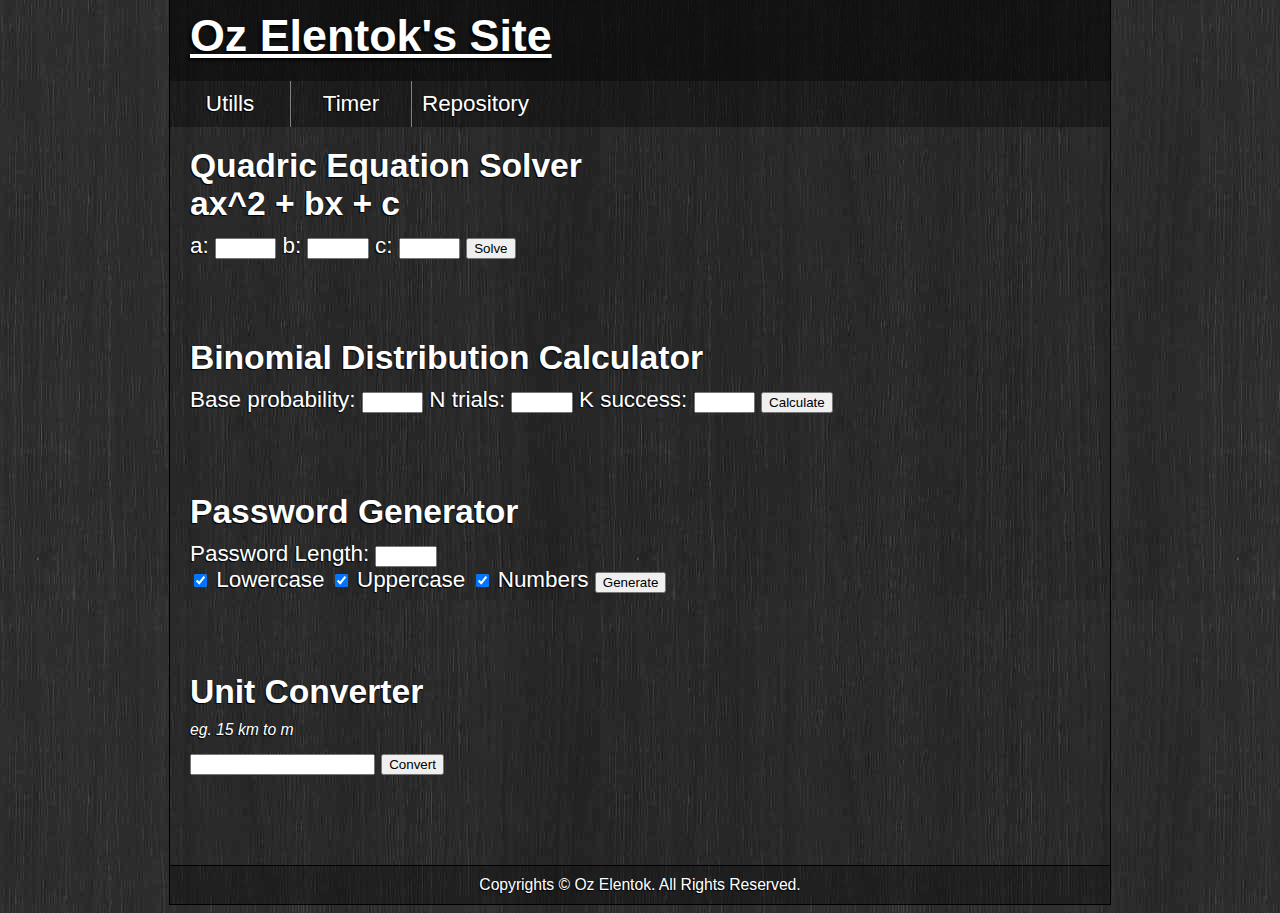
==== index.html @ f71cd78f "added header and navigation bar" ====
<!DOCTYPE html>
<html>
	<head>
		<title>Oz's Utilities</title>
		<meta charset="utf-8">
		<link rel="stylesheet" type="text/css" href="css/style.css">
	</head>
	<body>
		<div id="header">
			<h1>Oz Elentok's Site</h1>
		</div>
		<div id="nav">
			<ul>
				<li><a id="first" href=".">Utills</a></li><li><a href="./timer/">Timer</a></li><li><a href="http://bitbucket.org/ozelentok">Repository</a></li>

			</ul>
		</div>
		<div id="wrapper">
			<div class="utill" id="quadEquation">
				<h2>Quadric Equation Solver <br> ax^2 + bx + c</h2>
			
				<label for="a_quadeq">a:</label>
				<input type="text" id="a_quadeq" class="numericBox">
			
				<label for="b_quadeq">b:</label>
				<input type="text" id="b_quadeq" class="numericBox">
			
				<label for="c_quadeq">c:</label>
				<input type="text" id="c_quadeq" class="numericBox">
			
				<input type="button" value="Solve" onclick="boxValidator.checkQuadBoxes();">
				<br>
				<span class="error" id="quadErrorMessage"></span>
				<span class="result" id="quadResults"></span>
			</div>
		
		
			<div class="utill" id="probabilityCalc">
				<h2>Binomial Distribution Calculator</h2>
			
				<label for="prob">Base probability:</label>
				<input type="text" id="prob" class="numericBox">
			
				<label for="trials">N trials:</label>
				<input type="text" id="trials" class="numericBox">
			
				<label for="successes">K success:</label>
				<input type="text" id="successes" class="numericBox">
			
				<input type="button" value="Calculate" onclick="boxValidator.checkBinomialBoxes();">
				<br>
				<span class="error" id="bionErrorMessage"></span>
				<span class="result" id="bionResult"></span>
			</div>
		
			<div class="utill" id="passGenerator">
				<h2>Password Generator</h2>
			
				<label for="plen">Password Length:</label>
				<input type="text" id="plen" class="numericBox">
				<br>
			
				<input type="checkbox" id="lcase" checked="checked">
				<label for="lcase">Lowercase</label>
			
				<input type="checkbox" id="ucase" checked="checked">
				<label for="ucase">Uppercase</label>
			
				<input type="checkbox" id="nums" checked="checked">
				<label for="nums">Numbers</label>
			
				<input type="button" value="Generate" onclick="boxValidator.checkPassGenBoxes();">
				<br>
				<span class="error" id="passGenErrorMessage"></span>
				<span class="result" id="passGenResults"></span>
			</div>
			
			<div class="utill" id="unitConverter">
				<h2>Unit Converter</h2>
				<p id="convFormat">eg. 15 km to m</p>
				
				<input type="text" id="convText">
				<input type="button" value="Convert" onclick="boxValidator.checkConvertBoxes();">
				<br>
				<span class="error" id="convertErrorMessage"></span>
				<span class="result" id="convertResults"></span>
			</div>
		</div>
		<div id="footer">
			Copyrights &copy Oz Elentok. All Rights Reserved.
		</div>
		
		<script type="text/javascript" src="scripts/utillscript.js"></script>
	</body>
</html>
---- css/style.css ----
body {
	font-family:ubuntu, arial, sans-serif;
	background-image:url("metalic-wood.jpg");
	background-repeat:repeat;
	color:#fff;
	text-shadow:-1px 1px 1px #000;
	font-size:1.4em;
	margin-top:0;
}

#header, #nav, #footer, #wrapper {
	margin:0 auto;
	width:900px;
	border:1px solid black;
	border-top:none;
	border-bottom:none;
}
#header {
	background:rgba(0, 0, 0, 0.6);	
	padding:10px 20px;
}
#nav {
	width:940px;
	background:rgba(0, 0, 0, 0.4);	
}
#wrapper {
	background:rgba(0, 0, 0, 0.1);
	padding:10px 20px;
}
#footer {
	padding:10px 20px;
	background-color: rgba(0, 0, 0, 0.3);
	text-align:center;
	font-size:0.7em;
	border:1px solid black;
}
h1 {
	text-decoration:underline;
	text-shadow:-2px 2px 3px #000;
	margin:0 0 10px 0;
}
h2 {
	margin-top:10px;
	margin-bottom:10px;
}
#nav ul {
	list-style:none;
	margin:0;
	padding:0;
}
#nav ul li {
	display:inline-block;
}
#nav a {
	text-decoration:none;
	padding:10px 10px;
	min-width:100px;
	display:inline-block;
	text-align:center;
	color:white;
	border-left:1px solid gray;
}
#nav a#first {
	border-left:none;
}
#nav a:hover, #nav a:active {
	background:cyan;
}
.utill {
	margin:0 0 80px 0;
}
.numericBox {
	width: 4em;
}
span.result {
	color: #0f0;
}
span.error {
	color:#f00;
}
#convFormat {
	margin-top:0px;
	margin-bottom:10px;
	font-size: 0.7em;
	font-style:italic;
}
#selectTime, #dispTime {
	display:block;
	margin: 50px auto;
	text-align: center;
	font-size: 100px;
}
#dispTime {
	display: none;
}
#toggler {
	width:100%;
}
select {
	font-size:1em;
	background:transparent;
	color:white;
	border:none;
}
option {
	background-color:black;
	padding:0;
	margin:0;
}
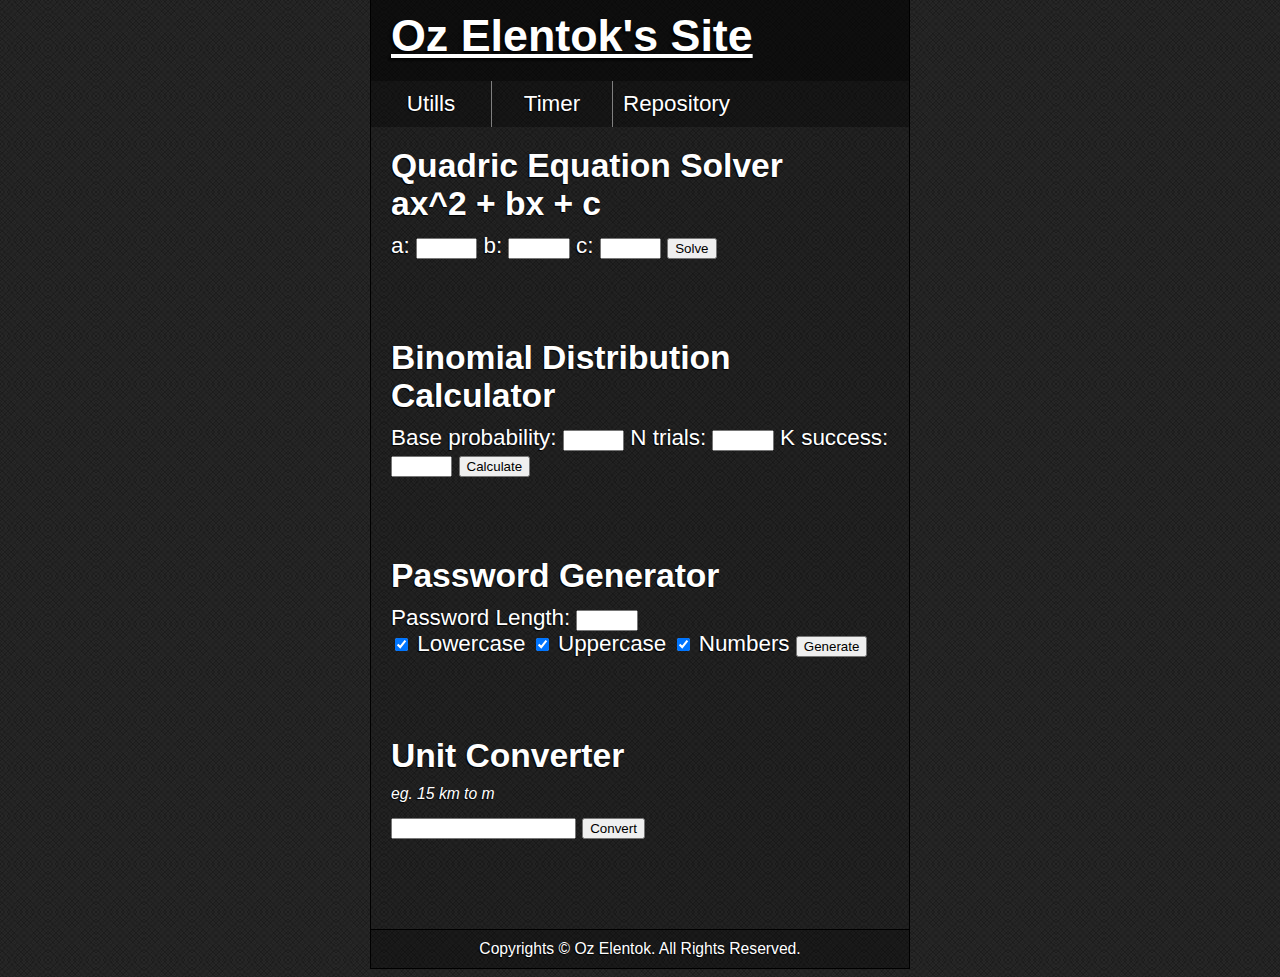
==== commit 107f05aa: "testing wrapper div" ====
--- a/index.html
+++ b/index.html
@@ -6,6 +6,7 @@
 		<link rel="stylesheet" type="text/css" href="css/style.css">
 	</head>
 	<body>
+		<div id="overlord">
 		<div id="header">
 			<h1>Oz Elentok's Site</h1>
 		</div>
@@ -89,7 +90,7 @@
 		<div id="footer">
 			Copyrights &copy Oz Elentok. All Rights Reserved.
 		</div>
-		
+	</div>
 		<script type="text/javascript" src="scripts/utillscript.js"></script>
 	</body>
 </html>
--- a/css/style.css
+++ b/css/style.css
@@ -1,16 +1,20 @@
 body {
 	font-family:ubuntu, arial, sans-serif;
-	background-image:url("metalic-wood.jpg");
+	background-image:url("metaltiles.jpg");
 	background-repeat:repeat;
 	color:#fff;
 	text-shadow:-1px 1px 1px #000;
 	font-size:1.4em;
 	margin-top:0;
 }
-
+#overlord {
+	margin:auto;
+	padding:0;
+	width:540px;
+}
 #header, #nav, #footer, #wrapper {
 	margin:0 auto;
-	width:900px;
+	max-width:500px;
 	border:1px solid black;
 	border-top:none;
 	border-bottom:none;
@@ -20,7 +24,7 @@
 	padding:10px 20px;
 }
 #nav {
-	width:940px;
+	max-width:540px;
 	background:rgba(0, 0, 0, 0.4);	
 }
 #wrapper {
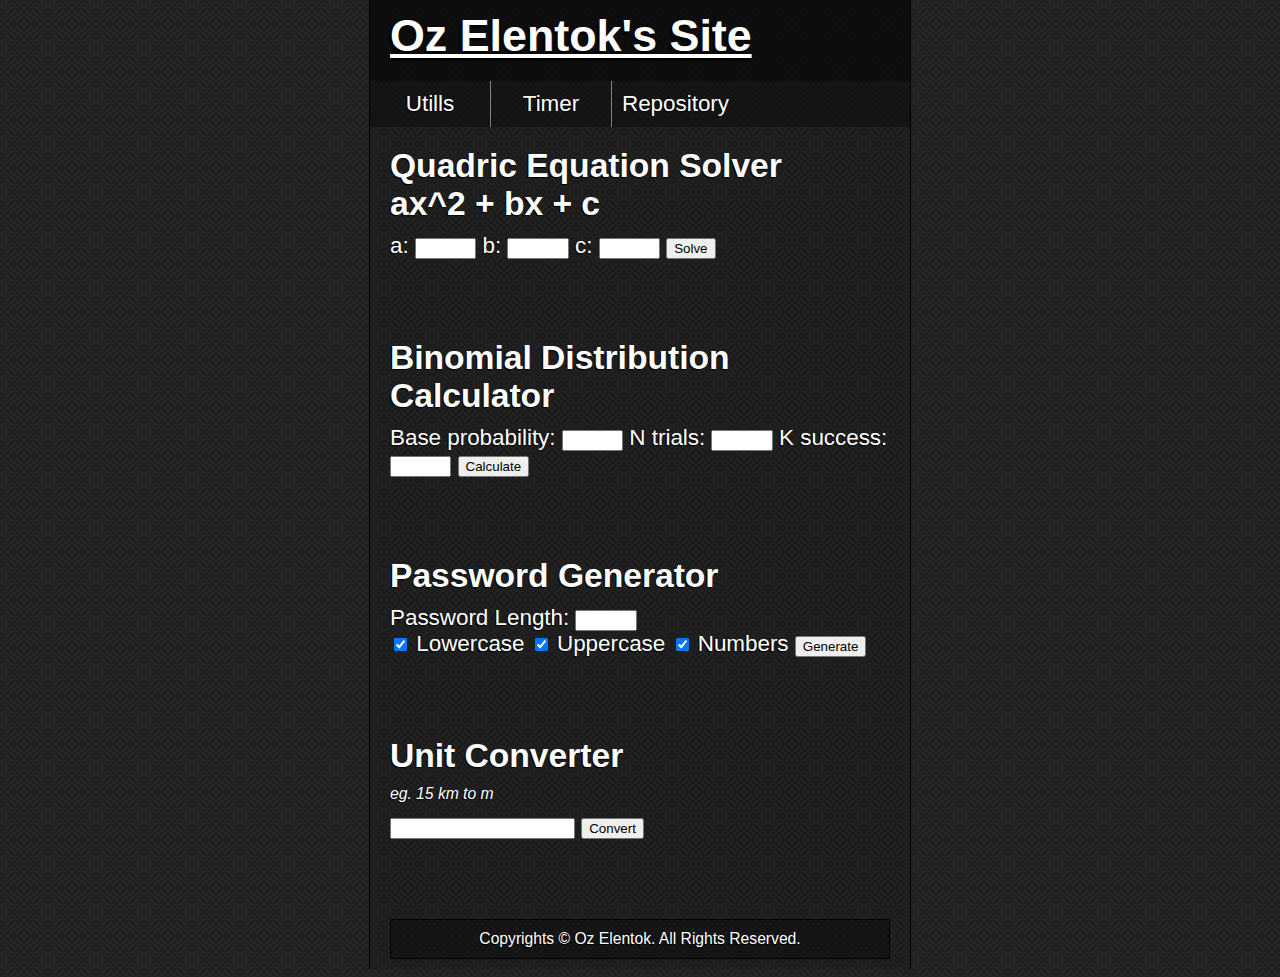
==== commit e9dcace5: "returned to stable version" ====
--- a/index.html
+++ b/index.html
@@ -6,7 +6,6 @@
 		<link rel="stylesheet" type="text/css" href="css/style.css">
 	</head>
 	<body>
-		<div id="overlord">
 		<div id="header">
 			<h1>Oz Elentok's Site</h1>
 		</div>
@@ -86,7 +85,6 @@
 				<span class="error" id="convertErrorMessage"></span>
 				<span class="result" id="convertResults"></span>
 			</div>
-		</div>
 		<div id="footer">
 			Copyrights &copy Oz Elentok. All Rights Reserved.
 		</div>
--- a/css/style.css
+++ b/css/style.css
@@ -7,25 +7,20 @@
 	font-size:1.4em;
 	margin-top:0;
 }
-#overlord {
-	margin:auto;
-	padding:0;
-	width:540px;
-}
 #header, #nav, #footer, #wrapper {
 	margin:0 auto;
-	max-width:500px;
 	border:1px solid black;
 	border-top:none;
 	border-bottom:none;
+	max-width:500px;
 }
 #header {
 	background:rgba(0, 0, 0, 0.6);	
 	padding:10px 20px;
 }
 #nav {
+	background:rgba(0, 0, 0, 0.4);
 	max-width:540px;
-	background:rgba(0, 0, 0, 0.4);	
 }
 #wrapper {
 	background:rgba(0, 0, 0, 0.1);
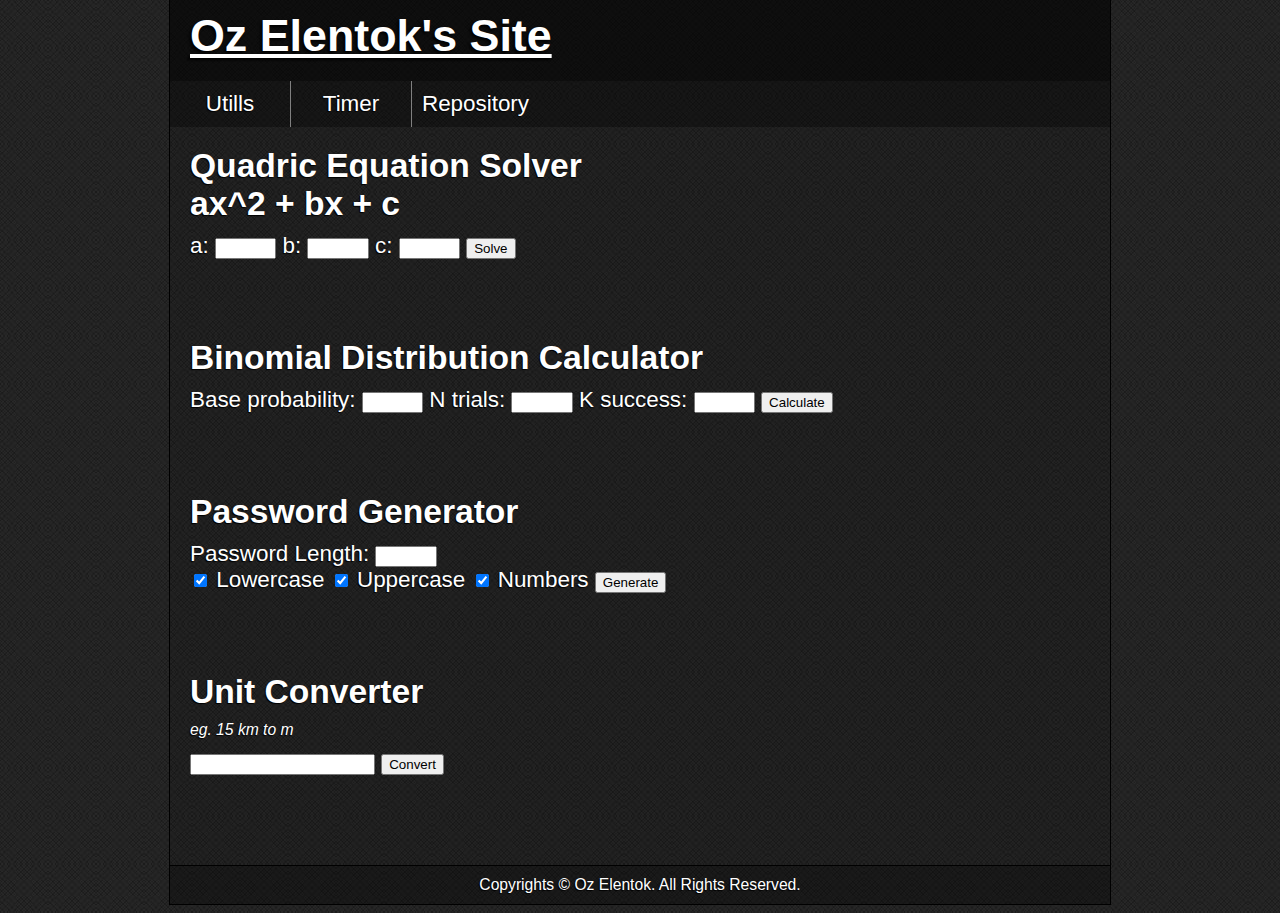
==== commit 78f2532b: "affected changes to timer" ====
--- a/index.html
+++ b/index.html
@@ -3,6 +3,9 @@
 	<head>
 		<title>Oz's Utilities</title>
 		<meta charset="utf-8">
+		<meta content="width=device-width, initial-scale=1.0, minimum-scale=1.0, maximum-scale=1.0" name="viewport">
+		<meta name="apple-mobile-web-app-capable" content="yes">
+		<meta name="apple-mobile-web-app-status-bar-style" content="black">
 		<link rel="stylesheet" type="text/css" href="css/style.css">
 	</head>
 	<body>
@@ -12,7 +15,6 @@
 		<div id="nav">
 			<ul>
 				<li><a id="first" href=".">Utills</a></li><li><a href="./timer/">Timer</a></li><li><a href="http://bitbucket.org/ozelentok">Repository</a></li>
-
 			</ul>
 		</div>
 		<div id="wrapper">
@@ -85,10 +87,10 @@
 				<span class="error" id="convertErrorMessage"></span>
 				<span class="result" id="convertResults"></span>
 			</div>
+		</div>
 		<div id="footer">
 			Copyrights &copy Oz Elentok. All Rights Reserved.
 		</div>
-	</div>
 		<script type="text/javascript" src="scripts/utillscript.js"></script>
 	</body>
 </html>
--- a/css/style.css
+++ b/css/style.css
@@ -12,7 +12,7 @@
 	border:1px solid black;
 	border-top:none;
 	border-bottom:none;
-	max-width:500px;
+	max-width:900px;
 }
 #header {
 	background:rgba(0, 0, 0, 0.6);	
@@ -20,7 +20,7 @@
 }
 #nav {
 	background:rgba(0, 0, 0, 0.4);
-	max-width:540px;
+	max-width:940px;
 }
 #wrapper {
 	background:rgba(0, 0, 0, 0.1);
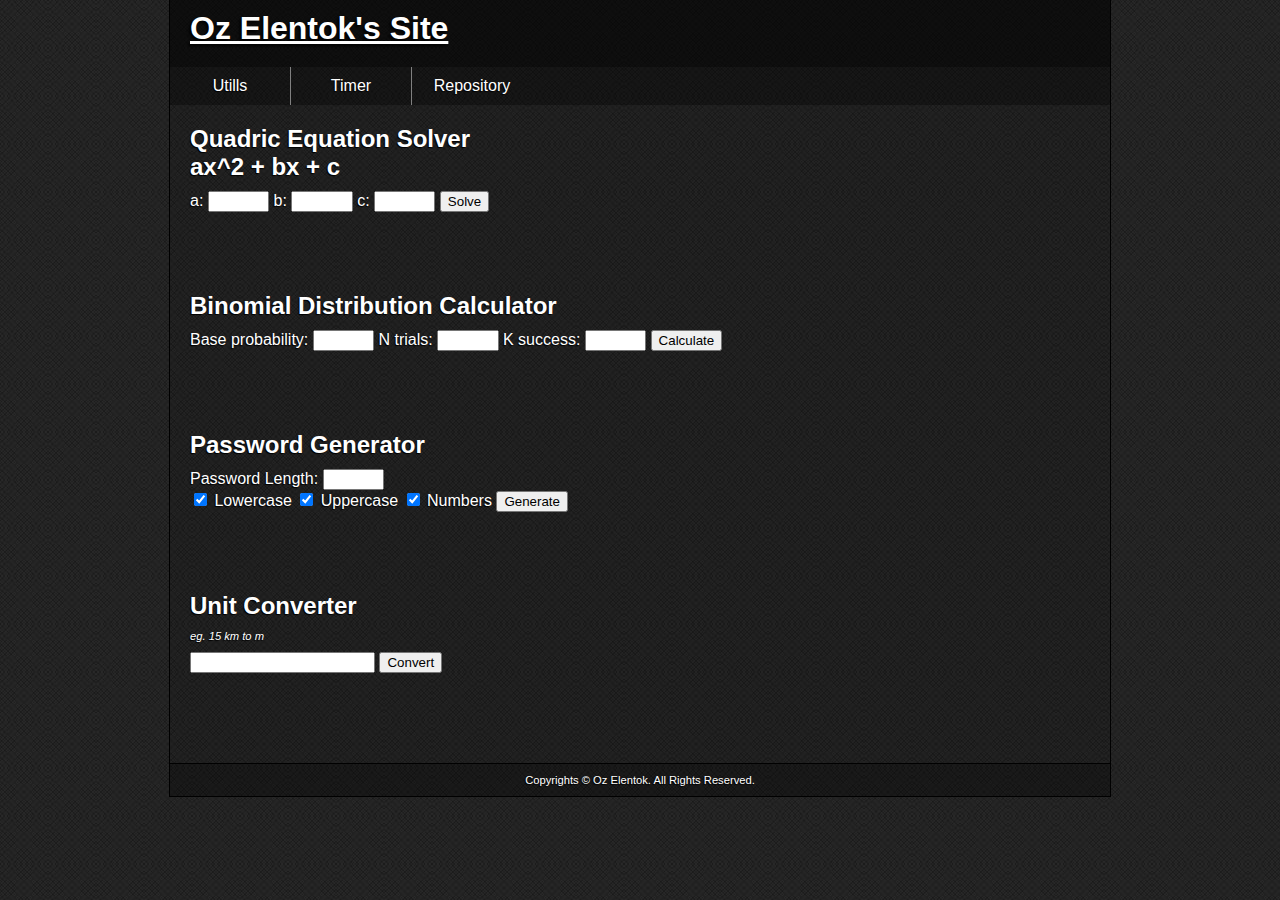
==== commit 3ef5307f: "changed font to fit on mobile" ====
--- a/index.html
+++ b/index.html
@@ -5,7 +5,7 @@
 		<meta charset="utf-8">
 		<meta content="width=device-width, initial-scale=1.0, minimum-scale=1.0, maximum-scale=1.0" name="viewport">
 		<meta name="apple-mobile-web-app-capable" content="yes">
-		<meta name="apple-mobile-web-app-status-bar-style" content="black">
+		<meta name="apple-mobile-web-app-status-bar-style" content="black-translucent">
 		<link rel="stylesheet" type="text/css" href="css/style.css">
 	</head>
 	<body>
--- a/css/style.css
+++ b/css/style.css
@@ -4,7 +4,6 @@
 	background-repeat:repeat;
 	color:#fff;
 	text-shadow:-1px 1px 1px #000;
-	font-size:1.4em;
 	margin-top:0;
 }
 #header, #nav, #footer, #wrapper {
@@ -32,6 +31,7 @@
 	text-align:center;
 	font-size:0.7em;
 	border:1px solid black;
+	clear:both;
 }
 h1 {
 	text-decoration:underline;
@@ -69,10 +69,10 @@
 	margin:0 0 80px 0;
 }
 .numericBox {
-	width: 4em;
+	width:4em;
 }
 span.result {
-	color: #0f0;
+	color:#0f0;
 }
 span.error {
 	color:#f00;
@@ -83,27 +83,23 @@
 	font-size: 0.7em;
 	font-style:italic;
 }
-#selectTime, #dispTime {
+.timeBox {
+	float:left;
+	width:32%;
+	text-align:center;
+	margin-right:2%;
+	margin-bottom: 2.5%;
+	padding:15px 0;
+}
+.lastBox {
+	margin-right:0;
+}
+.timeBox span {
 	display:block;
-	margin: 50px auto;
-	text-align: center;
-	font-size: 100px;
 }
-#dispTime {
-	display: none;
+.timeValue { 
+	font-size:100px;
 }
 #toggler {
 	width:100%;
 }
-select {
-	font-size:1em;
-	background:transparent;
-	color:white;
-	border:none;
-}
-option {
-	background-color:black;
-	padding:0;
-	margin:0;
-}
-
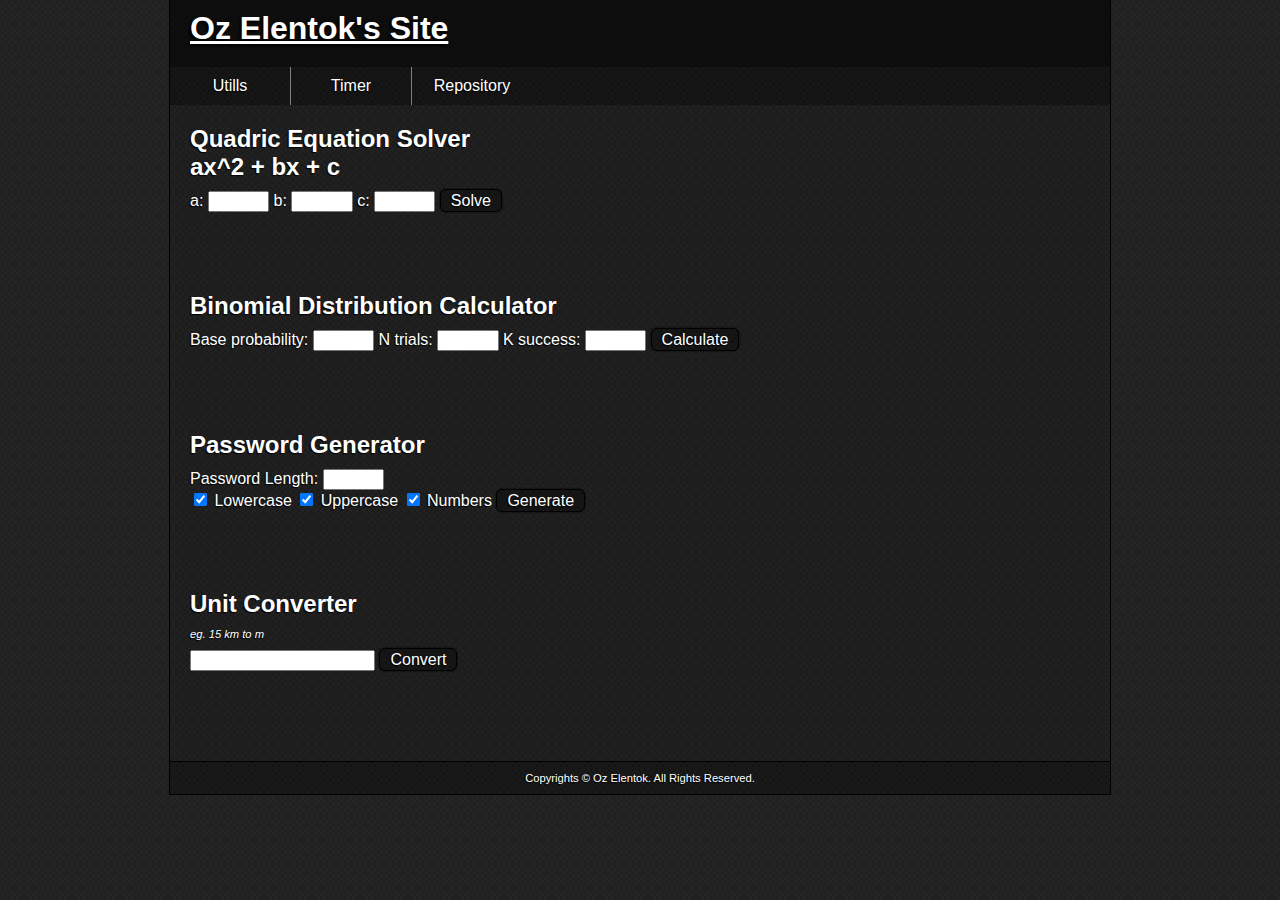
==== commit 6a3797e8: "changed buttons style" ====
--- a/index.html
+++ b/index.html
@@ -30,7 +30,7 @@
 				<label for="c_quadeq">c:</label>
 				<input type="text" id="c_quadeq" class="numericBox">
 			
-				<input type="button" value="Solve" onclick="boxValidator.checkQuadBoxes();">
+				<label class="button buttonUp" onclick="boxValidator.checkQuadBoxes();">Solve</label>
 				<br>
 				<span class="error" id="quadErrorMessage"></span>
 				<span class="result" id="quadResults"></span>
@@ -49,7 +49,7 @@
 				<label for="successes">K success:</label>
 				<input type="text" id="successes" class="numericBox">
 			
-				<input type="button" value="Calculate" onclick="boxValidator.checkBinomialBoxes();">
+				<label class="button buttonUp" onclick="boxValidator.checkBinomialBoxes();">Calculate</label>
 				<br>
 				<span class="error" id="bionErrorMessage"></span>
 				<span class="result" id="bionResult"></span>
@@ -71,7 +71,7 @@
 				<input type="checkbox" id="nums" checked="checked">
 				<label for="nums">Numbers</label>
 			
-				<input type="button" value="Generate" onclick="boxValidator.checkPassGenBoxes();">
+				<label class="button buttonUp" onclick="boxValidator.checkPassGenBoxes();">Generate</label>
 				<br>
 				<span class="error" id="passGenErrorMessage"></span>
 				<span class="result" id="passGenResults"></span>
@@ -82,14 +82,14 @@
 				<p id="convFormat">eg. 15 km to m</p>
 				
 				<input type="text" id="convText">
-				<input type="button" value="Convert" onclick="boxValidator.checkConvertBoxes();">
+				<label class="button buttonUp" onclick="boxValidator.checkConvertBoxes();">Convert</label>
 				<br>
 				<span class="error" id="convertErrorMessage"></span>
 				<span class="result" id="convertResults"></span>
 			</div>
 		</div>
 		<div id="footer">
-			Copyrights &copy Oz Elentok. All Rights Reserved.
+			Copyrights &copy; Oz Elentok. All Rights Reserved.
 		</div>
 		<script type="text/javascript" src="scripts/utillscript.js"></script>
 	</body>
--- a/css/style.css
+++ b/css/style.css
@@ -100,6 +100,27 @@
 .timeValue { 
 	font-size:100px;
 }
+.timeValueSmall {
+	font-size:60px;
+}
+.button {
+	padding: 2px 10px 2px 10px;
+	border: 1px solid black;
+	border-radius: 6px;
+	box-shadow: black 0 0 2px;
+}
+.buttonUp {
+	background-color:rgba(0, 0, 0, 0.3);
+}
+.buttonDown {
+	background-color:rgba(0, 0, 0, 0.6);
+}
 #toggler {
+	clear:both;
+	display:block;
 	width:100%;
+	text-align:center;
+	padding: 2px 0 2px 0;
 }
+
+
